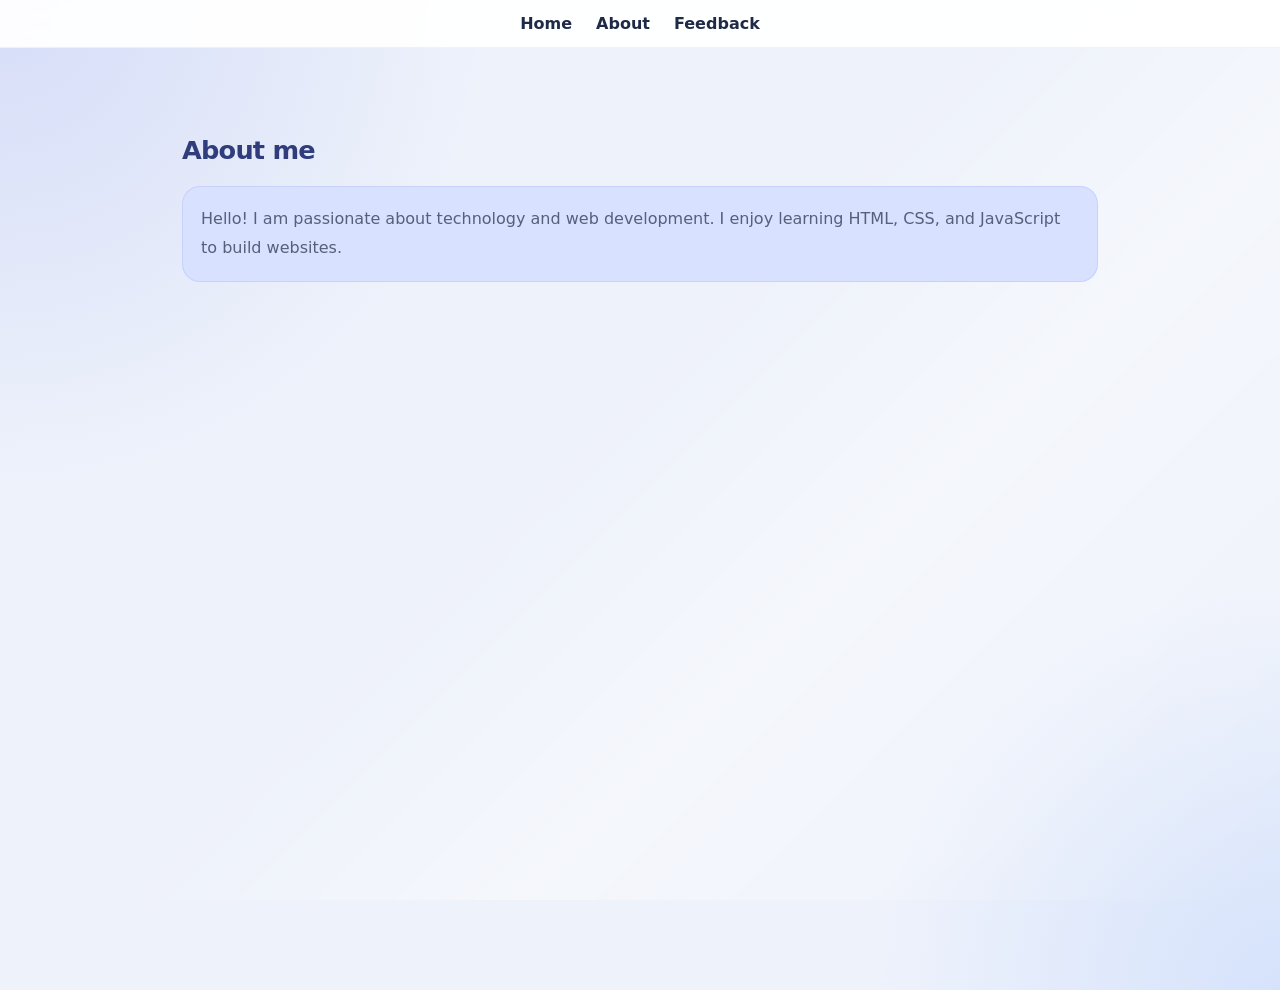
==== homepages/about.html @ 884978e9 "Added CSS in the Assignment" ====
<!DOCTYPE html>
<html lang="en">
<head>
    <meta charset="UTF-8">
    <meta name="viewport" content="width=device-width, initial-scale=1.0">
    <title>About Me</title>
    <link rel="stylesheet" href="style.css">
    <style>
        #about-note {
            color: #4b4b6f;
            font-style: italic;
            border-left: 4px solid #4361ee;
            padding-left: 10px;
            margin-top: 12px;
        }
    </style>
</head>
<body>
    <nav class="site-nav">
        <a class="page-link" href="index.html">Home</a>
        <a class="page-link" href="about.html">About</a>
        <a class="page-link" href="feedback.html">Feedback</a>
    </nav>

    <main class="main-content">
        <h2 id="special-heading">About me</h2>
        <p class="highlight">
            Hello! I am passionate about technology and web development.
            I enjoy learning HTML, CSS, and JavaScript to build websites.
        </p>
        
    </main>
</body>
</html>
---- homepages/style.css ----
/* External CSS for index.html, about.html, and feedback.html */
:root {
    color-scheme: light;
    --bg: #eef2fb;
    --surface: #ffffff;
    --surface-strong: #f2f6ff;
    --text: #1f2a47;
    --muted: #56607a;
    --accent: #405de6;
    --accent-soft: #d8e1ff;
    --border: rgba(65, 88, 171, 0.15);
    --shadow: 0 20px 55px rgba(34, 60, 114, 0.12);
}
html {
    box-sizing: border-box;
    scroll-behavior: smooth;
}
*, *::before, *::after {
    box-sizing: inherit;
}
body {
    margin: 0;
    min-height: 100vh;
    font-family: Inter, 'Segoe UI', system-ui, -apple-system, BlinkMacSystemFont, sans-serif;
    background: radial-gradient(circle at top left, rgba(64, 93, 230, 0.14), transparent 30%),
                radial-gradient(circle at bottom right, rgba(37, 116, 255, 0.12), transparent 25%),
                var(--bg);
    color: var(--text);
}
body::before {
    content: '';
    position: fixed;
    inset: 0;
    pointer-events: none;
    background-image: linear-gradient(135deg, transparent 0%, transparent 45%, rgba(255,255,255,0.4) 65%, transparent 100%);
}
h1, h2, h3 {
    color: var(--text);
    letter-spacing: -0.03em;
}
#main-heading,
#special-heading,
#feedback-title {
    color: #2f3d7c;
}
#main-heading {
    font-size: clamp(2rem, 4vw, 3.2rem);
}
#special-heading,
#feedback-title {
    font-size: clamp(1.6rem, 2vw, 2.2rem);
}
p {
    font-size: 16px;
    line-height: 1.8;
    margin: 0 0 18px;
    color: var(--muted);
}
.highlight {
    background: var(--accent-soft);
    padding: 18px;
    border-radius: 18px;
    border: 1px solid rgba(64, 93, 230, 0.12);
}
.info-box {
    width: 300px;
    padding: 20px;
    margin: 18px 0;
    background: var(--surface);
    border: 1px solid var(--border);
    border-radius: 22px;
    box-shadow: var(--shadow);
}
.site-nav {
    position: fixed;
    top: 0;
    left: 0;
    width: 100%;
    display: flex;
    justify-content: center;
    gap: 24px;
    padding: 14px 24px;
    background: rgba(255, 255, 255, 0.94);
    border-bottom: 1px solid rgba(71, 96, 176, 0.08);
    backdrop-filter: blur(10px);
    z-index: 1000;
}
.site-nav a {
    color: var(--text);
    text-decoration: none;
    font-weight: 700;
    transition: color 180ms ease, transform 180ms ease;
}
.site-nav a:hover,
.site-nav a:focus-visible {
    color: var(--accent);
    transform: translateY(-1px);
}
main.main-content {
    position: relative;
    margin: 90px auto 40px;
    padding: 24px 22px 40px;
    max-width: 960px;
}
.absolute-box {
    position: absolute;
    top: 12px;
    right: 12px;
    background-color: #ffffff;
    color: var(--text);
    padding: 12px 16px;
    border: 1px solid rgba(64, 93, 230, 0.2);
    border-radius: 999px;
    font-weight: 700;
    box-shadow: 0 18px 40px rgba(63, 96, 196, 0.12);
}
#sticky-heading {
    position: sticky;
    top: 80px;
    background: linear-gradient(90deg, rgba(255,255,255,0.98), rgba(255,255,255,0.92));
    padding: 12px 0;
    margin-bottom: 20px;
    z-index: 2;
}
section {
    margin: 28px 0;
    padding: 26px;
    background: var(--surface);
    border: 1px solid var(--border);
    border-radius: 28px;
    box-shadow: 0 24px 60px rgba(40, 71, 132, 0.08);
}
span.accent-text {
    color: var(--accent);
    font-weight: 700;
}
form {
    max-width: 560px;
    background: var(--surface-strong);
    padding: 26px;
    border-radius: 24px;
    border: 1px solid rgba(65, 88, 171, 0.12);
    box-shadow: 0 28px 68px rgba(40, 71, 132, 0.1);
}
input[type="text"],
input[type="email"],
select,
textarea {
    width: 100%;
    padding: 12px 14px;
    margin-top: 8px;
    margin-bottom: 16px;
    border: 1px solid rgba(71, 96, 176, 0.18);
    border-radius: 14px;
    background: #f7f9ff;
    font: inherit;
    color: var(--text);
}
input[type="radio"],
input[type="checkbox"] {
    accent-color: var(--accent);
}
textarea {
    min-height: 120px;
    resize: vertical;
}
label {
    color: var(--text);
    font-weight: 600;
}
button {
    padding: 14px 22px;
    font-size: 16px;
    color: #ffffff;
    background-image: linear-gradient(135deg, #405de6 0%, #6d8cff 100%);
    border: none;
    border-radius: 16px;
    cursor: pointer;
    box-shadow: 0 16px 30px rgba(64, 93, 230, 0.22);
    transition: transform 180ms ease, box-shadow 180ms ease;
}
button:hover,
button:focus-visible {
    transform: translateY(-1px);
    box-shadow: 0 18px 34px rgba(64, 93, 230, 0.28);
}
.page-link {
    display: inline-block;
}
@media (max-width: 720px) {
    .site-nav {
        flex-wrap: wrap;
        gap: 14px;
    }
    main.main-content {
        margin-top: 110px;
        padding: 20px 16px 32px;
    }
    .info-box,
    section,
    form {
        width: 100%;
    }
    .absolute-box {
        position: static;
        margin-bottom: 18px;
        right: auto;
        top: auto;
    }
}
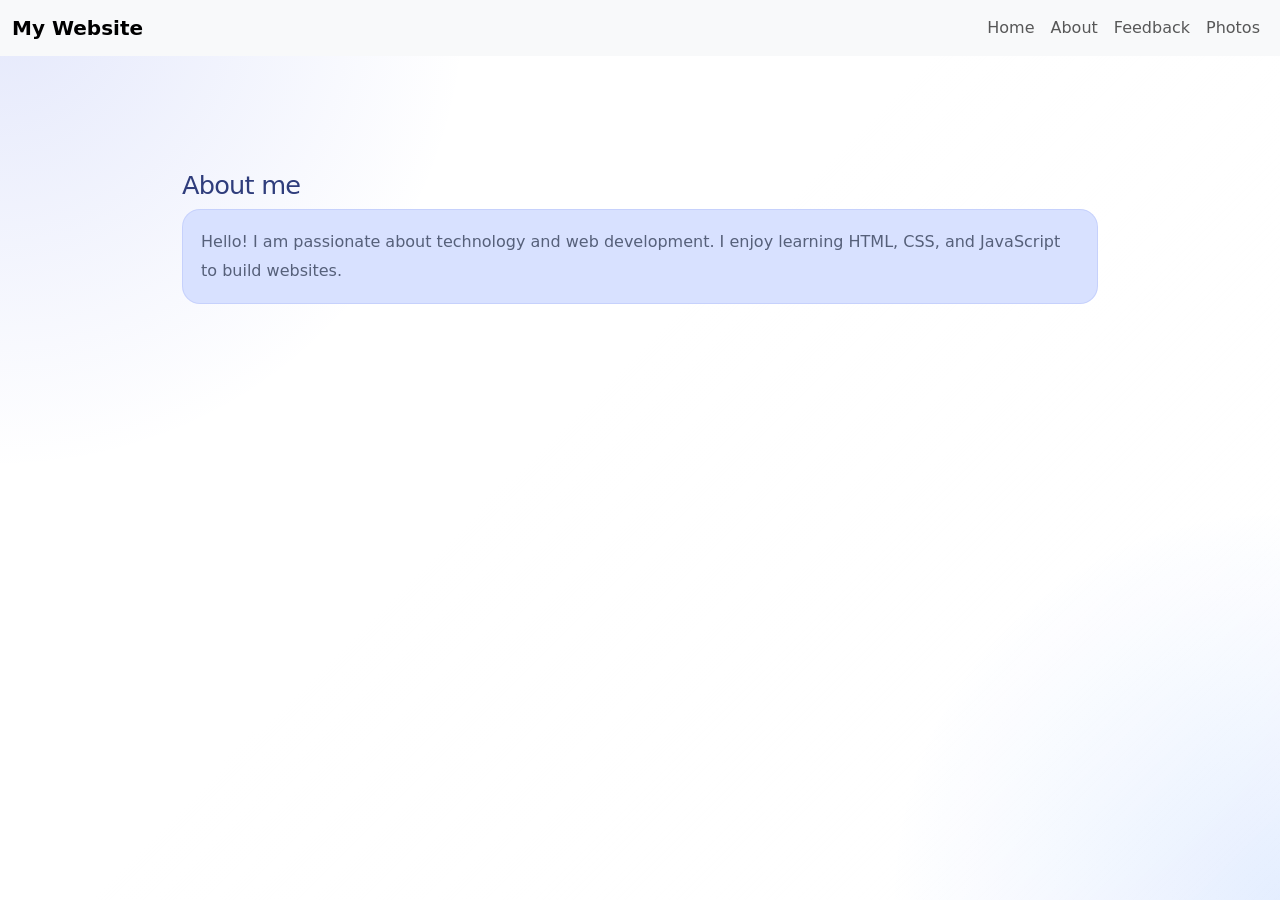
==== commit f6a93dc9: "Refactor homepage structure and styles; remove unused pages, add photo gallery" ====
--- a/homepages/about.html
+++ b/homepages/about.html
@@ -5,6 +5,7 @@
     <meta name="viewport" content="width=device-width, initial-scale=1.0">
     <title>About Me</title>
     <link rel="stylesheet" href="style.css">
+    <link href="https://cdn.jsdelivr.net/npm/bootstrap@5.3.0/dist/css/bootstrap.min.css" rel="stylesheet">
     <style>
         #about-note {
             color: #4b4b6f;
@@ -16,10 +17,30 @@
     </style>
 </head>
 <body>
-    <nav class="site-nav">
-        <a class="page-link" href="index.html">Home</a>
-        <a class="page-link" href="about.html">About</a>
-        <a class="page-link" href="feedback.html">Feedback</a>
+    <nav class="navbar navbar-expand-lg navbar-light bg-light">
+        <div class="container-fluid">
+            <a class="navbar-brand fw-bold" href="index.html">My Website</a>
+            <button class="navbar-toggler" type="button" data-bs-toggle="collapse" data-bs-target="#navbarNav"
+                aria-controls="navbarNav" aria-expanded="false" aria-label="Toggle navigation">
+                <span class="navbar-toggler-icon"></span>
+            </button>
+            <div class="collapse navbar-collapse" id="navbarNav">
+                <ul class="navbar-nav ms-auto">
+                    <li class="nav-item">
+                        <a class="nav-link" href="index.html">Home</a>
+                    </li>
+                    <li class="nav-item">
+                        <a class="nav-link" href="about.html">About</a>
+                    </li>
+                    <li class="nav-item">
+                        <a class="nav-link" href="feedback.html">Feedback</a>
+                    </li>
+                    <li class="nav-item">
+                        <a class="nav-link" href="photos.html">Photos</a>
+                    </li>
+                </ul>
+            </div>
+        </div>
     </nav>
 
     <main class="main-content">
@@ -30,5 +51,6 @@
         </p>
         
     </main>
+    <script src="https://cdn.jsdelivr.net/npm/bootstrap@5.3.0/dist/js/bootstrap.bundle.min.js"></script>
 </body>
 </html>
--- a/homepages/style.css
+++ b/homepages/style.css
@@ -187,6 +187,151 @@
 .page-link {
     display: inline-block;
 }
+
+/* Gallery Styles */
+.photos-heading {
+    color: #2f3d7c;
+    font-size: clamp(2rem, 4vw, 3.2rem);
+    font-weight: 700;
+    letter-spacing: -0.03em;
+    margin-bottom: 2rem !important;
+}
+
+.gallery-section {
+    margin: 40px 0 !important;
+    padding: 30px 26px !important;
+    background: var(--surface) !important;
+    border: 1px solid var(--border) !important;
+    border-radius: 28px !important;
+    box-shadow: 0 24px 60px rgba(40, 71, 132, 0.08) !important;
+}
+
+.gallery-section h2 {
+    color: #2f3d7c;
+    font-size: 1.8rem;
+    font-weight: 700;
+    margin-bottom: 25px;
+    letter-spacing: -0.02em;
+}
+
+/* Flexbox Gallery */
+.flexbox-gallery {
+    display: flex;
+    flex-wrap: wrap;
+    gap: 20px;
+    justify-content: center;
+}
+
+.gallery-item {
+    background: var(--surface-strong);
+    border: 1px solid var(--border);
+    border-radius: 16px;
+    overflow: hidden;
+    box-shadow: 0 8px 20px rgba(40, 71, 132, 0.06);
+    transition: transform 200ms ease, box-shadow 200ms ease;
+    text-align: center;
+}
+
+.gallery-item:hover {
+    transform: translateY(-8px);
+    box-shadow: 0 12px 30px rgba(40, 71, 132, 0.12);
+}
+
+.gallery-item img {
+    width: 100%;
+    height: 250px;
+    object-fit: cover;
+    display: block;
+}
+
+.image-caption {
+    padding: 12px 16px;
+    margin: 0;
+    font-size: 14px;
+    font-weight: 600;
+    color: var(--text);
+    background: var(--accent-soft);
+}
+
+/* Grid Gallery */
+.grid-gallery {
+    display: grid;
+    gap: 20px;
+    justify-items: center;
+}
+
+/* Responsive Flexbox Gallery */
+@media (max-width: 768px) {
+    .flexbox-gallery {
+        flex-direction: column;
+        align-items: center;
+    }
+    
+    .gallery-item {
+        width: 100%;
+        max-width: 300px;
+    }
+}
+
+@media (min-width: 769px) and (max-width: 1024px) {
+    .flexbox-gallery {
+        justify-content: center;
+    }
+    
+    .gallery-item {
+        width: calc(50% - 10px);
+        max-width: 300px;
+    }
+}
+
+@media (min-width: 1025px) {
+    .flexbox-gallery {
+        justify-content: center;
+    }
+    
+    .gallery-item {
+        width: calc(25% - 15px);
+        max-width: 280px;
+    }
+}
+
+/* Responsive Grid Gallery */
+@media (max-width: 768px) {
+    .grid-gallery {
+        grid-template-columns: 1fr;
+        max-width: 300px;
+        margin: 0 auto;
+    }
+    
+    .grid-gallery .gallery-item {
+        width: 100%;
+    }
+}
+
+@media (min-width: 769px) and (max-width: 1024px) {
+    .grid-gallery {
+        grid-template-columns: repeat(2, 1fr);
+        max-width: 650px;
+        margin: 0 auto;
+    }
+    
+    .grid-gallery .gallery-item {
+        width: 100%;
+    }
+}
+
+@media (min-width: 1025px) {
+    .grid-gallery {
+        grid-template-columns: repeat(4, 1fr);
+        gap: 20px;
+    }
+    
+    .grid-gallery .gallery-item {
+        width: 100%;
+        max-width: 280px;
+    }
+}
+
 @media (max-width: 720px) {
     .site-nav {
         flex-wrap: wrap;
@@ -207,4 +352,12 @@
         right: auto;
         top: auto;
     }
-}
+    
+    .gallery-section {
+        padding: 20px 16px !important;
+    }
+    
+    .gallery-section h2 {
+        font-size: 1.4rem;
+    }
+}
